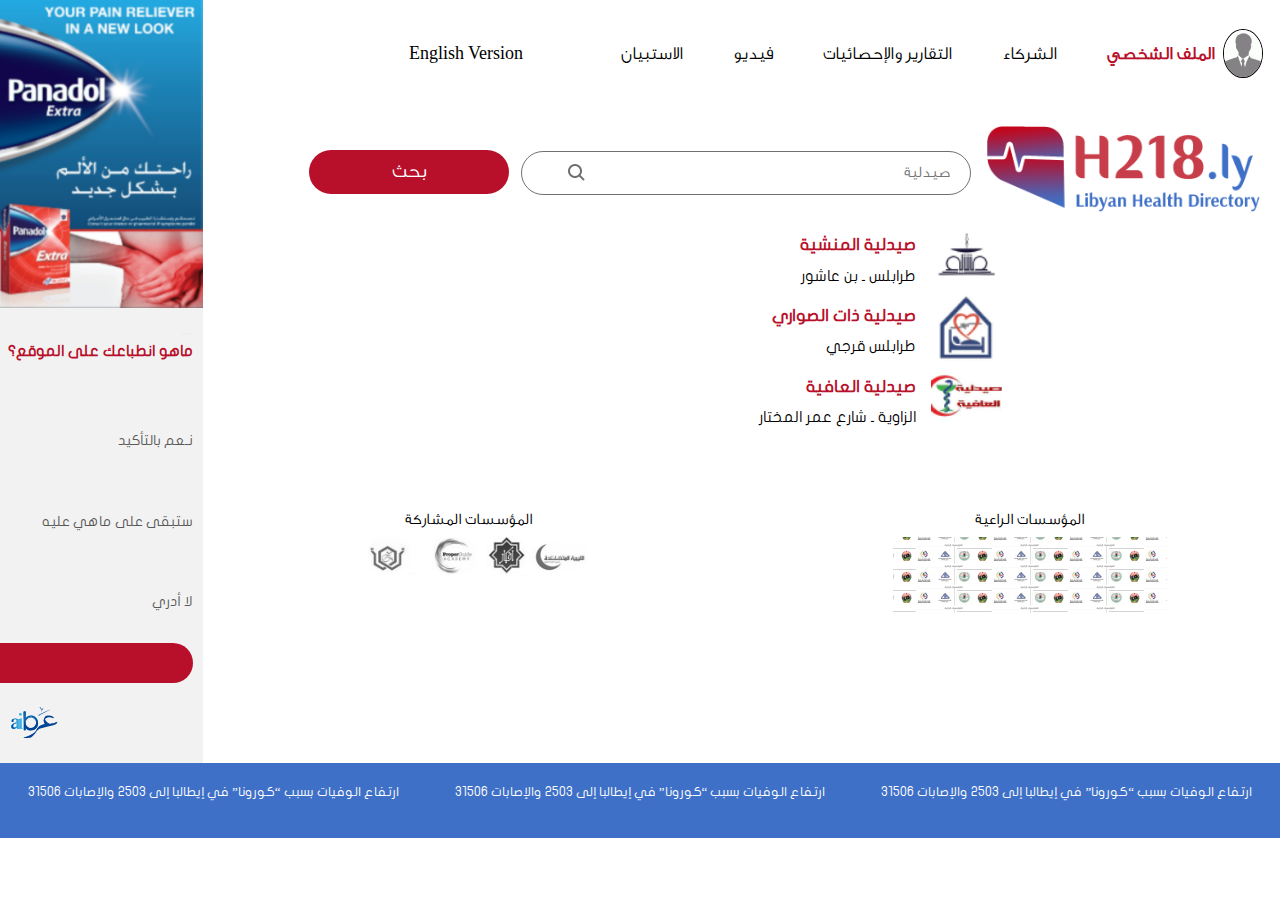
==== page2.html @ 192e5cd8 "new" ====
<!Doctype html>
<!Doctype html>
<html>

<head>
    <title>Pan</title>
    <meta charset="utf-8">
    
    <link rel="stylesheet" href="https://use.fontawesome.com/releases/v5.4.1/css/all.css" integrity="sha384-5sAR7xN1Nv6T6+dT2mhtzEpVJvfS3NScPQTrOxhwjIuvcA67KV2R5Jz6kr4abQsz"
     crossorigin="anonymous">
     <link href="https://fonts.googleapis.com/css?family=Cairo|Roboto&display=swap" rel="stylesheet">
     <meta name="viewport"  content="width=device-width, initial-scale=1">
    <link rel="stylesheet" href="assets/css/bootstrap.min.css" type="text/css">
	<link rel="stylesheet" href="assets/css/style.css" type="text/css">



</head>
<body>
	<section class = "bodyyyy">
		<div class="row">
			<div class="col-md-10">
				<nav class="navbar navbar-expand-xl navbar-dark bg-dark">
					<a class="navbar-brand " href="#">
						<img class = "profile mt-3" src="assets/img/Image_1.png" alt="">  
					</a>

					<button class="navbar-toggler" type="button" data-toggle="collapse" data-target="#navbarsExample06" aria-controls="navbarsExample06" aria-expanded="false" aria-label="Toggle navigation">
					  <span class="navbar-toggler-icon"></span>
					</button>
				  
					<div class="collapse navbar-collapse" id="navbarsExample06">
						<ul class="navbar-nav">
							<li class="nav-item active">
								<a class="nav-link mr-2" href="#">الملف الشخصي</a>
							  </li>
							<li class="nav-item">
							  <a class="nav-link" href="#">الشركاء</a>
							</li>
							<li class="nav-item">
							  <a class="nav-link" href="#">التقارير والإحصائيات</a>
							</li>
							<li class="nav-item">
							  <a class="nav-link" href="#">فيديو</a>
							</li>
							<li class="nav-item">
							  <a class="nav-link" href="#">الاستبيان</a>
							</li>
						  </ul>
						  <ul class = "navbar-nav float-left pr-5">
							<li class="nav-item">
								<a class="nav-link" href="#">English Version</a>
							  </li>
						  </ul>
					
					</div>
				</nav>
				<div class="container search-page2 text-right">
					<div class="row">
						<div class="col-md-3 logo1">

							<img src="assets/img/30-layers.png" alt="">
						</div>
						<div class="col-md-9">
                            <div class="searc-icon mt-2 mr-3">
                                <form action="">
                                    
                                <input type="text" placeholder="صيدلية">
                                <span><img src="assets/img/search.png" alt=""></span>
                              
                                <button class="btn-search mt-3 mr-2" type="button">بحث</button>
                            </form>
                            </div>
                            <div class="result-search mt-4">
                                <div class="row">
                                    <div class="col-md-1 text-center">
                                        <img src="assets/img/ss1.png" alt="">
                                    </div>
                                    <div class="col-md-11 text-right mt-3">
                                        <h5>صيدلية المنشية</h5>
                                        <span>طرابلس ـ بن عاشور </span>
                                    </div>
                                </div>
                                <div class="row">
                                    <div class="col-md-1 text-center">
                                        <img src="assets/img/ss2.png" alt="">
                                    </div>
                                    <div class="col-md-11 text-right mt-3">
                                        <h5>صيدلية ذات الصواري</h5>
                                        <span>طرابلس قرجي </span>
                                    </div>
                                </div>
                                <div class="row">
                                    <div class="col-md-1 text-center">
                                        <img src="assets/img/ss3.png" alt="">
                                    </div>
                                    <div class="col-md-11 text-right mt-3">
                                        <h5>صيدلية العافية</h5>
                                        <span>الزاوية ـ شارع عمر المختار</span>
                                    </div>
                                </div>
                            </div>
						</div>
					</div>
				
				</div>
				<div class="support-company mb-3">
					<div class="row text-center">
						<div class="col-md-6">
							<h6>المؤسسات الراعية</h6>
							<img src="assets/img/Group_48.png" alt="">
						</div>
						<div class="col-md-6">
							<h6>المؤسسات المشاركة</h6>
							<img src="assets/img/Image_3.png" alt="">

						</div>
					</div>

				</div>
              
			</div>
			<div class="col-md-2 left-side">
				<img class="img1" src="assets/img/Image_6@2x.png" alt="">
				<div class="info-desc text-right">
					<button class = "xx" type="button"><i class="fas fa-times"></i></button>
					<p>ماهو انطباعك على الموقع؟</p>
					<form>
						<input type="radio" name="1" value="">
						<label for="1">نـعم بالتأكيد</label><br>
						<input type="radio"  name="2" value="">
						<label for="2">  ستبقى على ماهي عليه</label><br>
						<input type="radio"  name="3" value="">
						<label for="3">لا أدري</label><br><br>
						<input class = "submit" type="submit" value="أرسل">
						<img class= "float-left pt-4 pl-3" src="assets/img/Group_27.png" alt="">

					</form>

				</div>

		 </div>
		</div>

	</section>






<footer>
	<!---------------------------->
	<section class="footer-top-area">
			<div class="container-fluid">
				<div class="row text-center">
					<div class="col-md-4 col-sm-6">
						<p>ارتفاع الوفيات بسبب “كورونا” في إيطالبا إلى 2503 والإصابات 31506

						</p>
					</div>
					<div class="col-md-4 col-sm-6">
						<p>ارتفاع الوفيات بسبب “كورونا” في إيطالبا إلى 2503 والإصابات 31506

						</p>
					</div>
					<div class="col-md-4 col-sm-6">
						<p>ارتفاع الوفيات بسبب “كورونا” في إيطالبا إلى 2503 والإصابات 31506

						</p>
					</div>

				</div>
			</div>
	</section>
</footer>

  


	<script src="assets/js/jquery3.3.1.js"></script>
	<script src="assets/js/popper.min.js"></script>
	<script src="assets/js/bootstrap.min.js"></script>
	<script src="assets/js/main.js"></script>

</body>

</html>
---- assets/css/style.css ----
body{
    direction:rtl;
    color:#000;
    font-family: 'GE_SS_TEXT_LIGHT';

}
@font-face {
  font-family: 'GE_SS_TEXT_LIGHT';
  src: url('../fonts/GE_SS_TEXT_LIGHT.otf');
  src: local('☺'),  url('../fonts/GE_SS_TEXT_LIGHT.otf') format('truetype');
  font-weight: normal;
  font-style: normal;
  }
  @font-face {
    font-family: 'JF-Flat-Regular';
    src: url('../fonts/JF-Flat-Regular.ttf');
    src: local('☺'),  url('../fonts/JF-Flat-Regular.ttf') format('truetype');
    font-weight: normal;
    font-style: normal;
    }
    .bodyyyy{
      overflow-x: hidden;
      overflow-y: hidden;
    }
    .bodyyyy .left-side  .img1{
      width: 100%;
    }
    .bodyyyy .search .row img {
      width: 90%;
      margin: 0 auto;
      display: flex;
      object-fit: contain;
      margin-top:50px;
  }
    .col, .col-1, .col-10, .col-11, .col-12, .col-2, .col-3, .col-4, .col-5, .col-6, .col-7, .col-8, .col-9, .col-auto, .col-lg, .col-lg-1, .col-lg-10, .col-lg-11, .col-lg-12, .col-lg-2, .col-lg-3, .col-lg-4, .col-lg-5, .col-lg-6, .col-lg-7, .col-lg-8, .col-lg-9, .col-lg-auto, .col-md, .col-md-1, .col-md-10, .col-md-11, .col-md-12, .col-md-2, .col-md-3, .col-md-4, .col-md-5, .col-md-6, .col-md-7, .col-md-8, .col-md-9, .col-md-auto, .col-sm, .col-sm-1, .col-sm-10, .col-sm-11, .col-sm-12, .col-sm-2, .col-sm-3, .col-sm-4, .col-sm-5, .col-sm-6, .col-sm-7, .col-sm-8, .col-sm-9, .col-sm-auto, .col-xl, .col-xl-1, .col-xl-10, .col-xl-11, .col-xl-12, .col-xl-2, .col-xl-3, .col-xl-4, .col-xl-5, .col-xl-6, .col-xl-7, .col-xl-8, .col-xl-9, .col-xl-auto {
      position: relative;
      width: 100%;
      min-height: 1px;
      padding-right: 0px;
      padding-left: 0px;
  }
  .navbar-dark .navbar-brand {
    color: #000; 
}
.navbar-dark .navbar-brand:hover{
  color: #000; 
}
  .navbar-dark .navbar-nav .nav-link {
    color: #000;
    font-size: 18px;
    padding: 15px 50px;
    padding-right: 0px;
    font-weight: normal;
  }
  .navbar-dark .navbar-nav .nav-link:hover{
    color: rgb(53, 121, 223);
  }
  .bg-dark {
    background-color: #fff!important;
    color:#000;
  }
  .navbar-dark .navbar-nav .active>.nav-link, .navbar-dark .navbar-nav .nav-link.active, .navbar-dark .navbar-nav .nav-link.show, .navbar-dark .navbar-nav .show>.nav-link {
    color: #b80f2a;
    font-weight: bold;
  }
  .profile{
    background: #fff;
    border-radius: 50%;
    border:1px solid #000;
  }
  img.profile{
     width: 100%;
  }
  ul {
    display: block;
    list-style-type: disc;
    margin-block-start: 1em;
    margin-block-end: 1em;
    margin-inline-start: 0px;
    margin-inline-end: 0px;
    padding-inline-start: 0px;
}
 
  .search{
    text-align: center;
    margin: 0 auto;
  }
   input{
    width: 450px;
    border: 1px solid #707070;
    background-color: #ffffff;
    border-radius: 50px;
    height: 44px;
    padding: 10px 20px;
    outline: 0px;
    position: relative;
    overflow: hidden;

  }
  .search input:hover{
    outline: 0px;

  }
  .search span img{
    position: absolute;
    left:365px;
    margin-top: 15px;
  }
  .support-company{
    margin-top:80px;
  }
  .btn-search{
    border-radius: 50px;
    background-color: #b80f2a;
    color:#fff;
    text-align: center;
    outline: 0px;
    height: 44px;
    width:200px;
    border-radius: 50px;
    font-family: 'GE_SS_TEXT_LIGHT';
    font-size: 21px;
    font-weight: 300;
    border:0px;



  }
  .btn-search:hover{

    outline: 0px;
    border:0px;
  }

 .info-desc{
   background: #f2f2f2;;
   color:#b80f2a;
   padding: 10px;;
   font-size: 15px;
   font-weight: bold;
   font-family: 'JF-Flat-Regular';
   padding-bottom: 80px;
 }
 .info-desc label{
  color: #585858;
  font-size: 14px;
  font-weight: 600;
  font-weight: normal;
}
 .info-desc .xx{
  color:#b80f2a;
  border:none;
  outline: none;
}
.info-desc .xx:hover{
  color:#b80f2a;
  border:none;
  outline: none;
}
.submit{
  border-radius: 50px;
  background-color: #b80f2a;
  color:#fff;
  outline: 0px;
  height: 40px;
  border-radius: 50px;
  font-family: 'GE_SS_TEXT_LIGHT';
  font-weight: 300;
  margin: 0 auto;
  display: flex;
  padding: 15px 50px;
  line-height: 5px;
  font-size: 18px;
  border:0px;

  

}
.submit:hover{

  outline: 0px;
  border:0px;
}

 /*footer
 */
 .footer-top-area {
     background: none repeat scroll 0 0 #3e70c7;
 color: #fff;
 padding-top:20px;
 padding-bottom:20px;

font-size: 13px;
font-family: 'JF-Flat-Regular';}
 








/**/
/*Scroll*/
::-webkit-scrollbar {
  width: 10px;

  border-radius: 15px !important;
  }
  
  /* Track */
  ::-webkit-scrollbar-track {
  background: #f1f1f1; 
  border-radius: 15px !important;
  
  }
  /* Handle */
  ::-webkit-scrollbar-thumb {
  background: #e33b3a; 
  border-radius: 15px !important;
  height: 150px;
  
  }
  
  /* Handle on hover */
  ::-webkit-scrollbar-thumb:hover {
  background: #000; 
  }
  .search-page2{
      margin:35px;
  }
  .search-page2 .logo1 img{
    width:100%;
  }
  .search-page2  span img{
    position: absolute;
    left:400px;
    margin-top: 30px;
  }
  .result-search{
    font-family: 'JF-Flat-Regular';
    color:#000;
  }
  .result-search img{
      width:100%;
      
  }
  .result-search h5{
    font-size: 17px;
    color:#b80f2a;
    font-weight: 600;
  }
  .result-search .row span{
    font-size: 15px;
    color:#000;
    font-weight: 500;
  }
.result-search .row .col-md-11{
  position: relative;
  width: 100%;
  min-height: 1px;
  padding-right: 15px;
  padding-left: 0px;
}
}
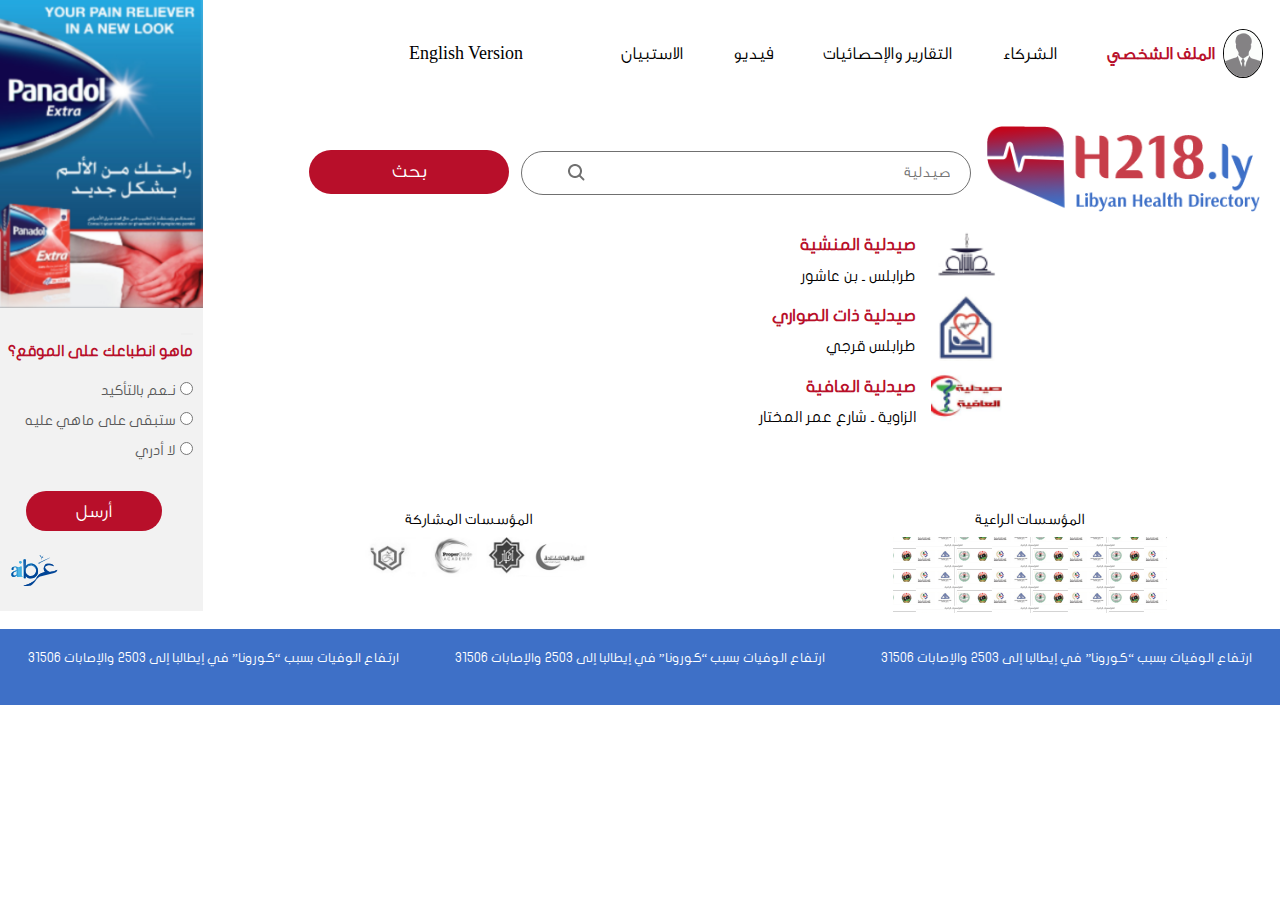
==== commit a6c2a052: "new" ====
--- a/page2.html
+++ b/page2.html
@@ -58,8 +58,9 @@
 				<div class="container search-page2 text-right">
 					<div class="row">
 						<div class="col-md-3 logo1">
-
-							<img src="assets/img/30-layers.png" alt="">
+                           <a href="">
+                            <img src="assets/img/30-layers.png" alt="">
+                           </a>
 						</div>
 						<div class="col-md-9">
                             <div class="searc-icon mt-2 mr-3">
--- a/assets/css/style.css
+++ b/assets/css/style.css
@@ -86,7 +86,19 @@
     text-align: center;
     margin: 0 auto;
   }
-   input{
+   .search input{
+    width: 450px;
+    border: 1px solid #707070;
+    background-color: #ffffff;
+    border-radius: 50px;
+    height: 44px;
+    padding: 10px 20px;
+    outline: 0px;
+    position: relative;
+    overflow: hidden;
+
+  }
+  .search-page2 input{
     width: 450px;
     border: 1px solid #707070;
     background-color: #ffffff;
@@ -264,4 +276,4 @@
   padding-right: 15px;
   padding-left: 0px;
 }
-}
+
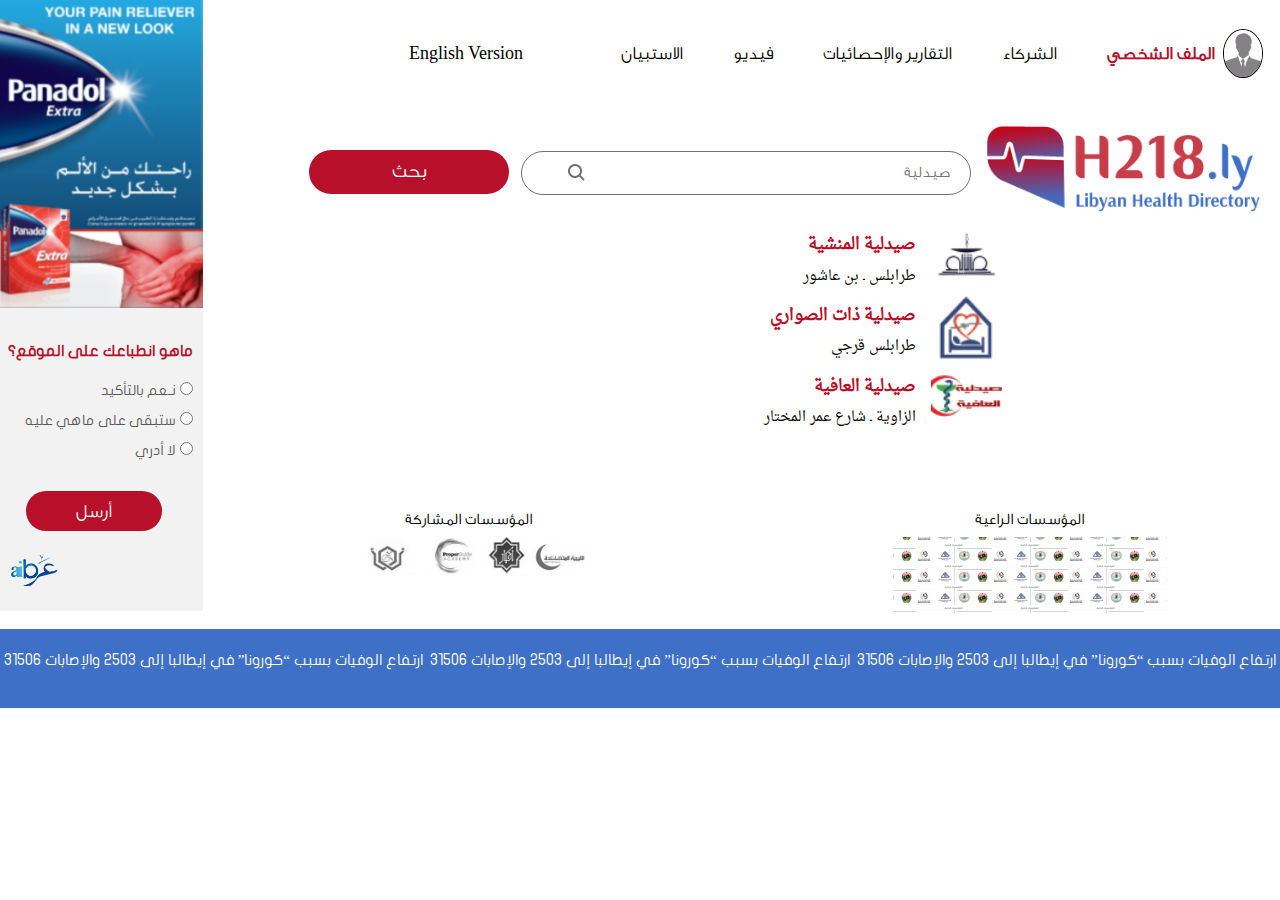
==== commit d22e3b06: "new" ====
--- a/page2.html
+++ b/page2.html
@@ -26,7 +26,7 @@
 					</a>
 
 					<button class="navbar-toggler" type="button" data-toggle="collapse" data-target="#navbarsExample06" aria-controls="navbarsExample06" aria-expanded="false" aria-label="Toggle navigation">
-					  <span class="navbar-toggler-icon"></span>
+                        <i class="fa fa-bars"></i>
 					</button>
 				  
 					<div class="collapse navbar-collapse" id="navbarsExample06">
--- a/assets/css/style.css
+++ b/assets/css/style.css
@@ -19,6 +19,13 @@
     font-weight: normal;
     font-style: normal;
     }
+    @font-face {
+      font-family: 'Droid-Naskh-Regular';
+      src: url('../fonts/Droid-Naskh-Regular.ttf');
+      src: local('☺'),  url('../fonts/Droid-Naskh-Regular.ttf') format('truetype');
+      font-weight: normal;
+      font-style: normal;
+      }
     .bodyyyy{
       overflow-x: hidden;
       overflow-y: hidden;
@@ -164,6 +171,7 @@
   color:#b80f2a;
   border:none;
   outline: none;
+  background: #f2f2f2;;
 }
 .info-desc .xx:hover{
   color:#b80f2a;
@@ -203,7 +211,7 @@
  padding-top:20px;
  padding-bottom:20px;
 
-font-size: 13px;
+font-size: 15px;
 font-family: 'JF-Flat-Regular';}
  
 
@@ -252,7 +260,7 @@
     margin-top: 30px;
   }
   .result-search{
-    font-family: 'JF-Flat-Regular';
+    font-family: 'Droid-Naskh-Regular';
     color:#000;
   }
   .result-search img{
@@ -265,9 +273,8 @@
     font-weight: 600;
   }
   .result-search .row span{
-    font-size: 15px;
+    font-size: 14px;
     color:#000;
-    font-weight: 500;
   }
 .result-search .row .col-md-11{
   position: relative;
@@ -276,4 +283,64 @@
   padding-right: 15px;
   padding-left: 0px;
 }
-
+@media (max-width: 992px) {   /* responsive mobiles and small devicess*/
+
+.navbar-dark .navbar-toggler {
+  border: 2px solid #b80f2a ;
+
+
+}
+.bg-dark {
+  background-color: #e33b3a!important;
+  color:#000;
+}
+.col, .col-1, .col-10, .col-11, .col-12, .col-2, .col-3, .col-4, .col-5, .col-6, .col-7, .col-8, .col-9, .col-auto, .col-lg, .col-lg-1, .col-lg-10, .col-lg-11, .col-lg-12, .col-lg-2, .col-lg-3, .col-lg-4, .col-lg-5, .col-lg-6, .col-lg-7, .col-lg-8, .col-lg-9, .col-lg-auto, .col-md, .col-md-1, .col-md-10, .col-md-11, .col-md-12, .col-md-2, .col-md-3, .col-md-4, .col-md-5, .col-md-6, .col-md-7, .col-md-8, .col-md-9, .col-md-auto, .col-sm, .col-sm-1, .col-sm-10, .col-sm-11, .col-sm-12, .col-sm-2, .col-sm-3, .col-sm-4, .col-sm-5, .col-sm-6, .col-sm-7, .col-sm-8, .col-sm-9, .col-sm-auto, .col-xl, .col-xl-1, .col-xl-10, .col-xl-11, .col-xl-12, .col-xl-2, .col-xl-3, .col-xl-4, .col-xl-5, .col-xl-6, .col-xl-7, .col-xl-8, .col-xl-9, .col-xl-auto {
+  position: relative;
+  width: 100%;
+  min-height: 1px;
+   padding-right: 15px;
+   padding-left: 15px; 
+}
+.fa-bars {
+  color: #fff;
+  font-size: 22px;
+}
+.bodyyyy .search .row img {
+   width:50%;
+   margin: 0 auto;
+   margin-top:30px;
+}
+
+.search input {
+  width: 80%;
+  margin: 0 auto;
+}
+.search span img {
+
+  left: 65px;
+}
+.info-desc {
+ 
+  padding-right: 48px;
+}
+
+
+.navbar-toggler {
+font-size:16px;
+background-color: #000;
+}
+.navbar-nav {
+  display: flex;
+  margin:0 auto;
+  -ms-flex-direction: column;
+  flex-direction: column;
+  margin-bottom: 0;
+  list-style: none;
+  text-align: center;
+}
+.footer-top-area {
+
+font-size: 14px;
+
+}
+}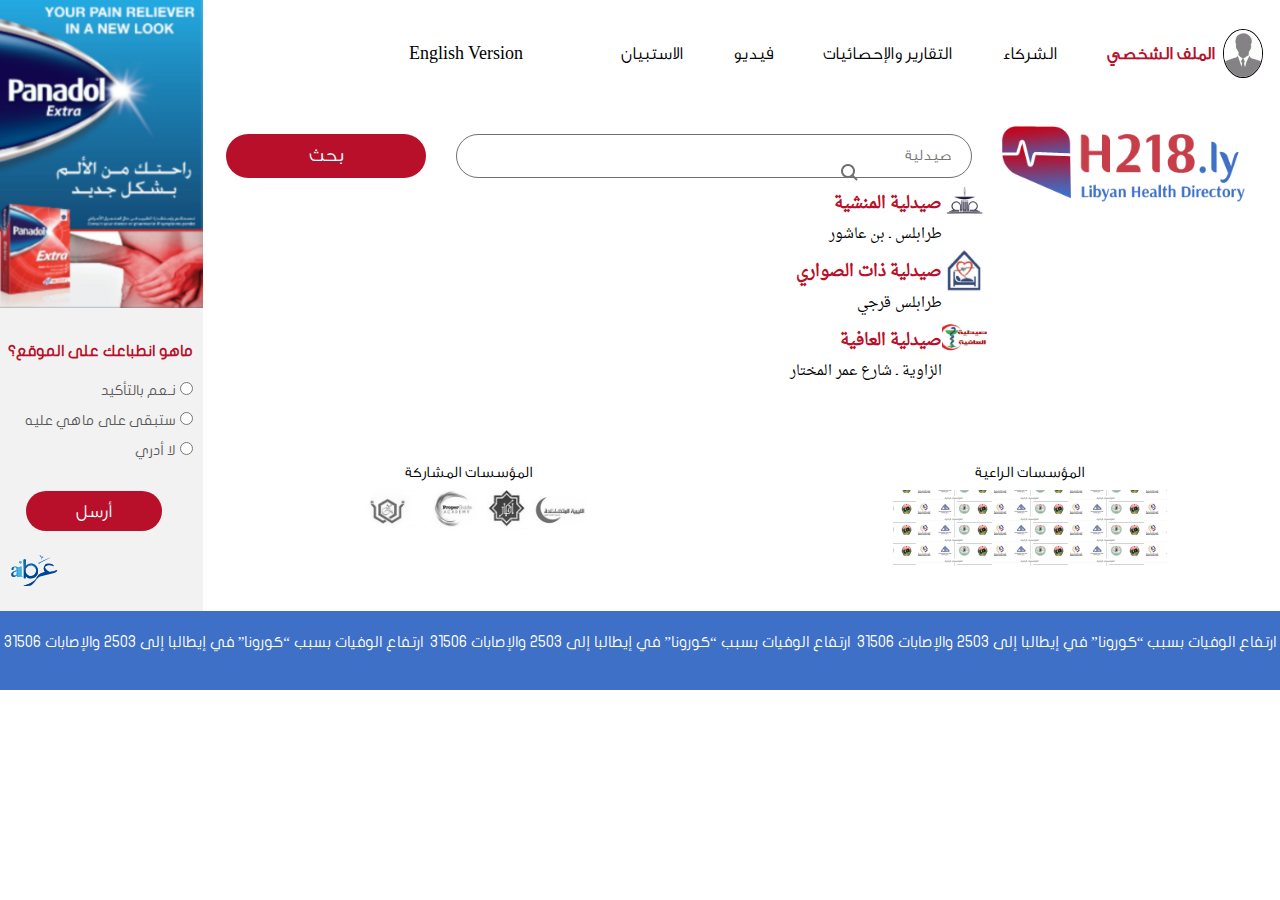
==== commit 8788c645: "new" ====
--- a/page2.html
+++ b/page2.html
@@ -55,24 +55,23 @@
 					
 					</div>
 				</nav>
-				<div class="container search-page2 text-right">
-					<div class="row">
+				<div class="container search-page2 ">
+					<div class="row text-right">
 						<div class="col-md-3 logo1">
                            <a href="">
                             <img src="assets/img/30-layers.png" alt="">
                            </a>
 						</div>
-						<div class="col-md-9">
-                            <div class="searc-icon mt-2 mr-3">
+						<div class="col-md-6">
+                            <div class="searc-icon mt-2">
                                 <form action="">
                                     
                                 <input type="text" placeholder="صيدلية">
                                 <span><img src="assets/img/search.png" alt=""></span>
                               
-                                <button class="btn-search mt-3 mr-2" type="button">بحث</button>
                             </form>
                             </div>
-                            <div class="result-search mt-4">
+                            <div class="result-search">
                                 <div class="row">
                                     <div class="col-md-1 text-center">
                                         <img src="assets/img/ss1.png" alt="">
@@ -102,6 +101,11 @@
                                 </div>
                             </div>
 						</div>
+						<div class="col-md-3 mt-2">
+							<button class="btn-search" type="button">بحث</button>
+
+						 </div>
+                        
 					</div>
 				
 				</div>
--- a/assets/css/style.css
+++ b/assets/css/style.css
@@ -106,7 +106,7 @@
 
   }
   .search-page2 input{
-    width: 450px;
+    width: 100%;
     border: 1px solid #707070;
     background-color: #ffffff;
     border-radius: 50px;
@@ -276,12 +276,12 @@
     font-size: 14px;
     color:#000;
   }
-.result-search .row .col-md-11{
+.search-page2 .row .col-md-6,.search-page2 .row .col-md-3{
   position: relative;
   width: 100%;
   min-height: 1px;
   padding-right: 15px;
-  padding-left: 0px;
+  padding-left: 15px;
 }
 @media (max-width: 992px) {   /* responsive mobiles and small devicess*/
 
@@ -310,6 +310,7 @@
    margin: 0 auto;
    margin-top:30px;
 }
+
 
 .search input {
   width: 80%;
@@ -343,4 +344,17 @@
 font-size: 14px;
 
 }
+.search-page2 .logo1 img {
+  width:50%;
+  margin: 0 auto;
+  display: flex;
+}
+.search-page2 input {
+  width: 80%;
+  margin: 0 auto;
+}
+.search-page2 span img {
+  
+left:100px;
+}
 }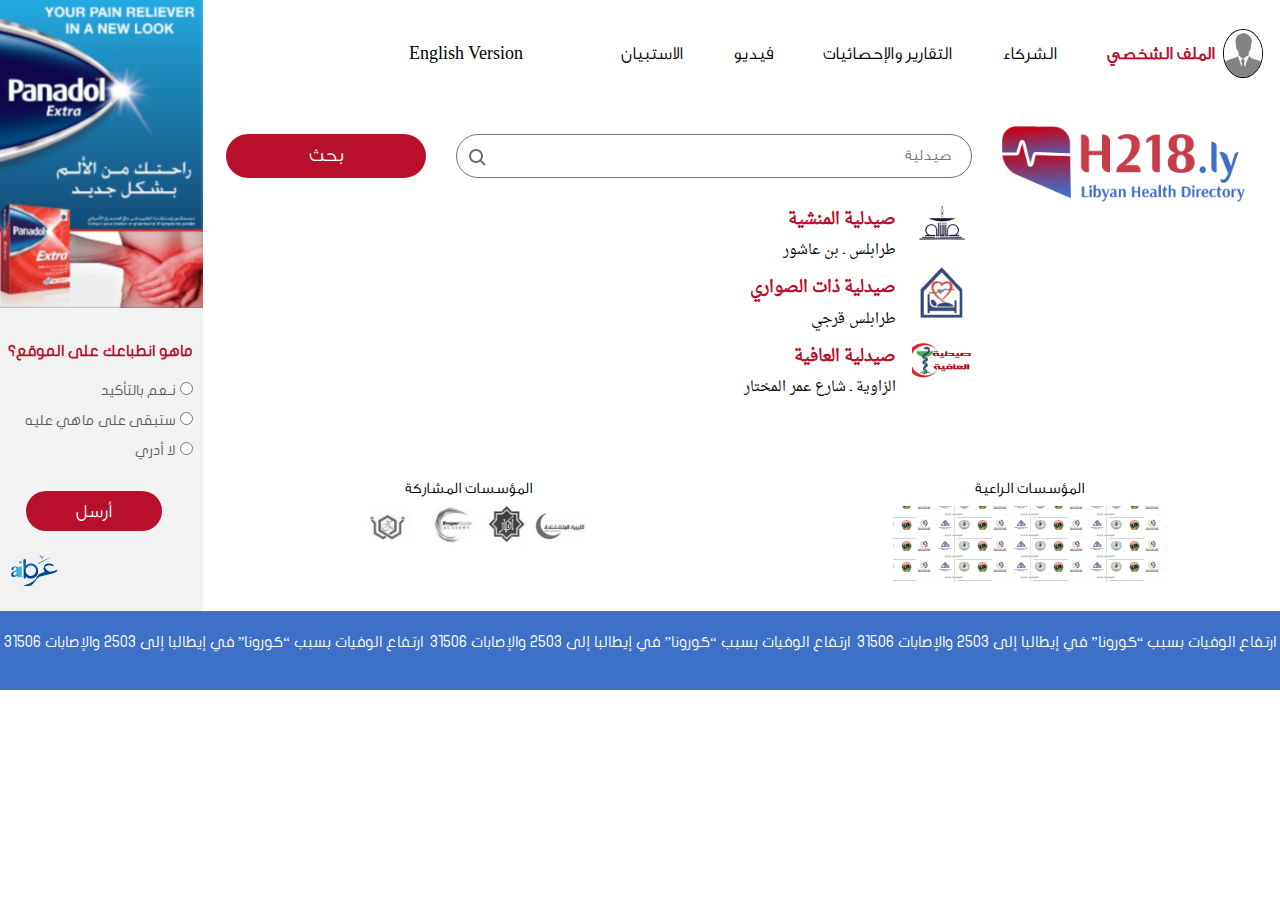
==== commit 4aadc6a7: "new" ====
--- a/page2.html
+++ b/page2.html
@@ -71,30 +71,30 @@
                               
                             </form>
                             </div>
-                            <div class="result-search">
+                            <div class="result-search mt-3">
                                 <div class="row">
-                                    <div class="col-md-1 text-center">
+                                    <div class="col-md-2 text-center">
                                         <img src="assets/img/ss1.png" alt="">
                                     </div>
-                                    <div class="col-md-11 text-right mt-3">
+                                    <div class="col-md-10 text-right mt-3">
                                         <h5>صيدلية المنشية</h5>
                                         <span>طرابلس ـ بن عاشور </span>
                                     </div>
                                 </div>
                                 <div class="row">
-                                    <div class="col-md-1 text-center">
+                                    <div class="col-md-2 text-center">
                                         <img src="assets/img/ss2.png" alt="">
                                     </div>
-                                    <div class="col-md-11 text-right mt-3">
+                                    <div class="col-md-10 text-right mt-3">
                                         <h5>صيدلية ذات الصواري</h5>
                                         <span>طرابلس قرجي </span>
                                     </div>
                                 </div>
                                 <div class="row">
-                                    <div class="col-md-1 text-center">
+                                    <div class="col-md-2 text-center">
                                         <img src="assets/img/ss3.png" alt="">
                                     </div>
-                                    <div class="col-md-11 text-right mt-3">
+                                    <div class="col-md-10 text-right mt-3">
                                         <h5>صيدلية العافية</h5>
                                         <span>الزاوية ـ شارع عمر المختار</span>
                                     </div>
--- a/assets/css/style.css
+++ b/assets/css/style.css
@@ -206,7 +206,7 @@
  /*footer
  */
  .footer-top-area {
-     background: none repeat scroll 0 0 #3e70c7;
+ background: none repeat scroll 0 0 #3e70c7;
  color: #fff;
  padding-top:20px;
  padding-bottom:20px;
@@ -214,14 +214,6 @@
 font-size: 15px;
 font-family: 'JF-Flat-Regular';}
  
-
-
-
-
-
-
-
-
 /**/
 /*Scroll*/
 ::-webkit-scrollbar {
@@ -254,19 +246,16 @@
   .search-page2 .logo1 img{
     width:100%;
   }
-  .search-page2  span img{
+  .search-page2 span img {
     position: absolute;
-    left:400px;
-    margin-top: 30px;
-  }
+    left: 28px;
+    margin-top: 15px;
+}
   .result-search{
     font-family: 'Droid-Naskh-Regular';
     color:#000;
   }
-  .result-search img{
-      width:100%;
-      
-  }
+
   .result-search h5{
     font-size: 17px;
     color:#b80f2a;
@@ -277,6 +266,13 @@
     color:#000;
   }
 .search-page2 .row .col-md-6,.search-page2 .row .col-md-3{
+  position: relative;
+  width: 100%;
+  min-height: 1px;
+  padding-right: 15px;
+  padding-left: 15px;
+}
+.search-page2 .row .col-md-11{
   position: relative;
   width: 100%;
   min-height: 1px;
@@ -357,4 +353,7 @@
   
 left:100px;
 }
+.result-search img{
+ display: none;  
+}
 }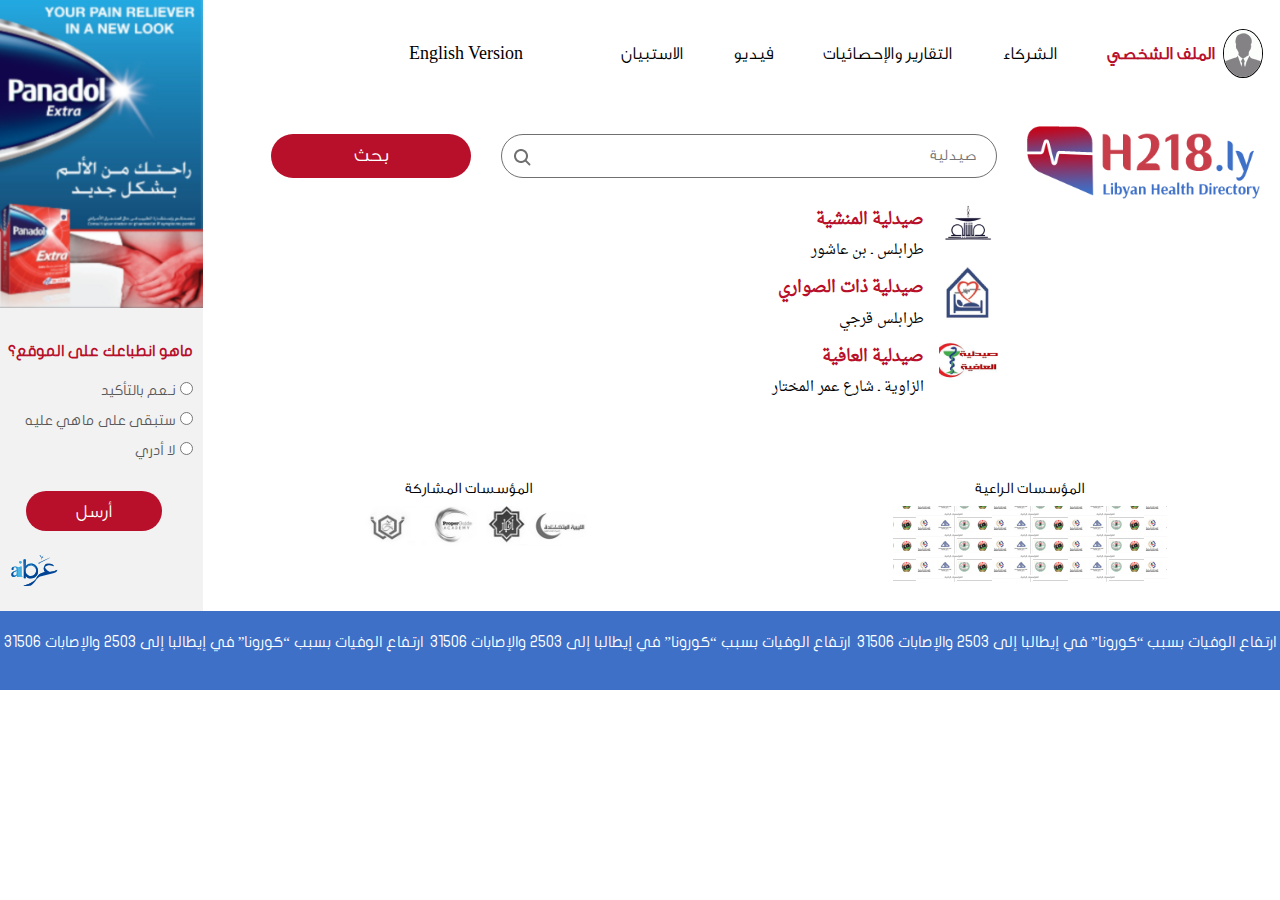
==== commit db7b4781: "new" ====
--- a/page2.html
+++ b/page2.html
@@ -55,7 +55,7 @@
 					
 					</div>
 				</nav>
-				<div class="container search-page2 ">
+				<div class=" search-page2 ">
 					<div class="row text-right">
 						<div class="col-md-3 logo1">
                            <a href="">
--- a/assets/css/style.css
+++ b/assets/css/style.css
@@ -341,19 +341,19 @@
 
 }
 .search-page2 .logo1 img {
-  width:50%;
+  width:90%;
   margin: 0 auto;
   display: flex;
 }
 .search-page2 input {
-  width: 80%;
+
   margin: 0 auto;
 }
-.search-page2 span img {
-  
-left:100px;
-}
+
 .result-search img{
  display: none;  
 }
+.search-page2 .btn-search{
+  width:100%;
+}
 }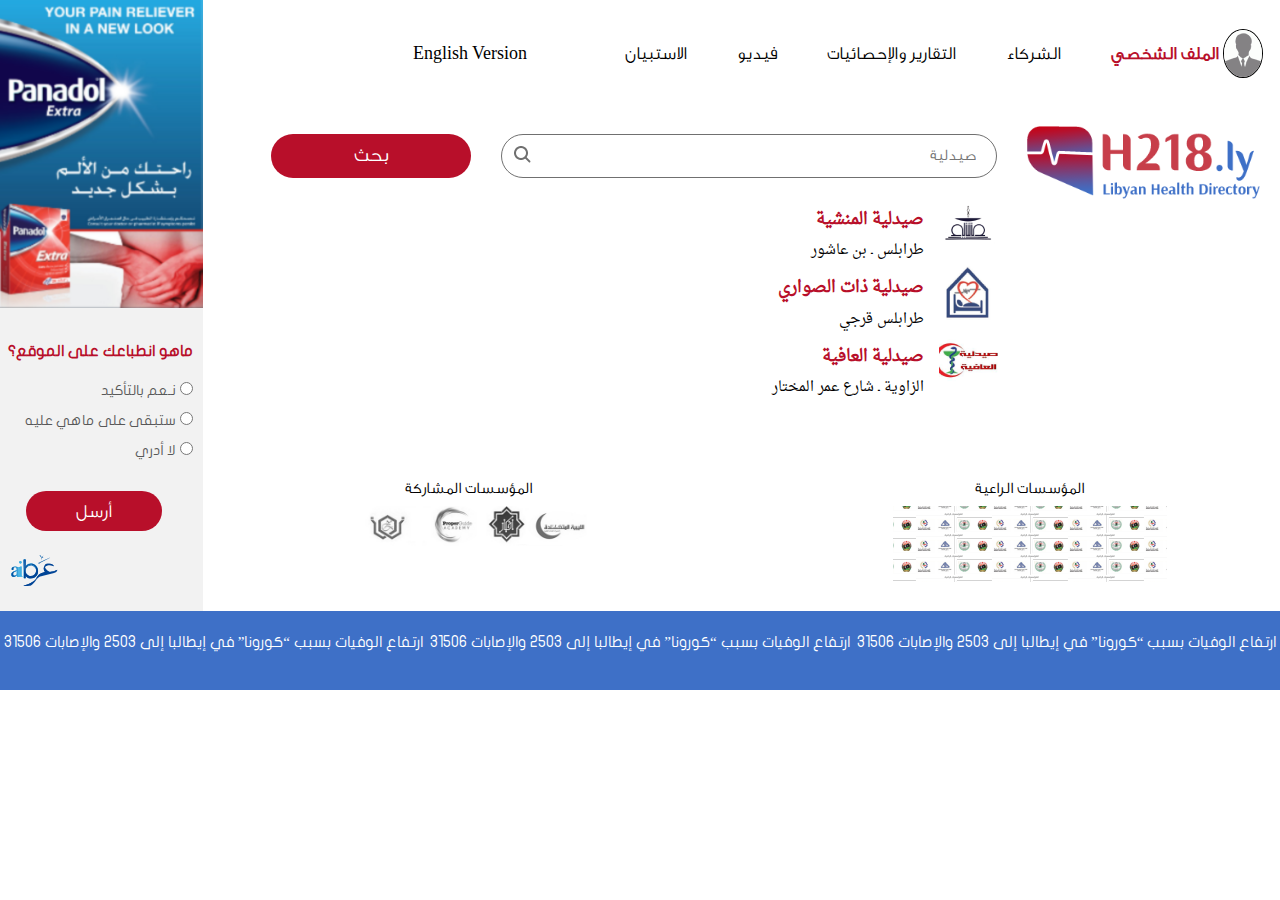
==== commit 102834a9: "new" ====
--- a/page2.html
+++ b/page2.html
@@ -32,7 +32,7 @@
 					<div class="collapse navbar-collapse" id="navbarsExample06">
 						<ul class="navbar-nav">
 							<li class="nav-item active">
-								<a class="nav-link mr-2" href="#">الملف الشخصي</a>
+								<a class="nav-link mr-1" href="#">الملف الشخصي</a>
 							  </li>
 							<li class="nav-item">
 							  <a class="nav-link" href="#">الشركاء</a>
--- a/assets/css/style.css
+++ b/assets/css/style.css
@@ -64,7 +64,7 @@
     color: rgb(53, 121, 223);
   }
   .bg-dark {
-    background-color: #fff!important;
+    background-color: transparent!important;
     color:#000;
   }
   .navbar-dark .navbar-nav .active>.nav-link, .navbar-dark .navbar-nav .nav-link.active, .navbar-dark .navbar-nav .nav-link.show, .navbar-dark .navbar-nav .show>.nav-link {
@@ -249,7 +249,7 @@
   .search-page2 span img {
     position: absolute;
     left: 28px;
-    margin-top: 15px;
+    top: 20px;
 }
   .result-search{
     font-family: 'Droid-Naskh-Regular';
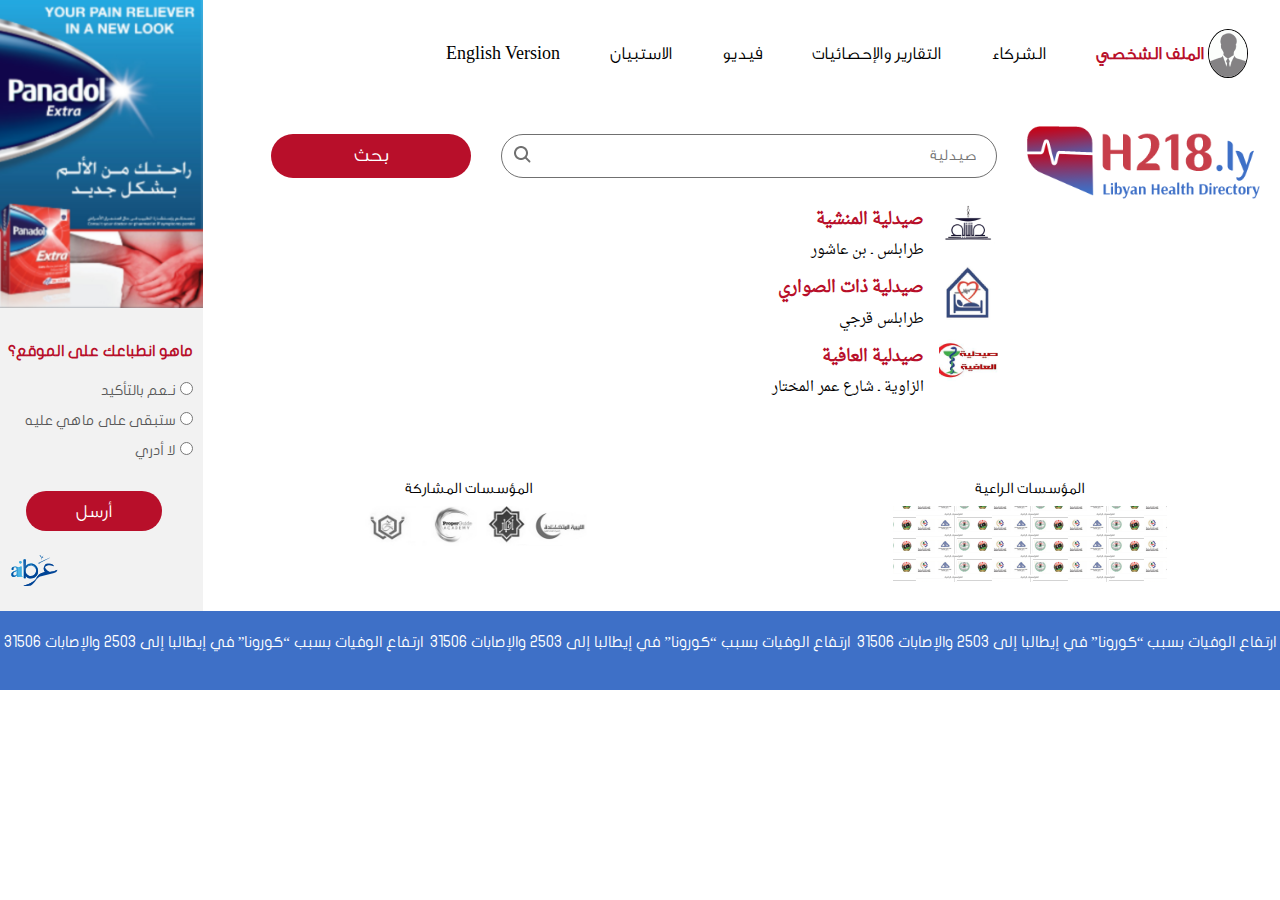
==== commit b7ce2e5b: "new" ====
--- a/page2.html
+++ b/page2.html
@@ -20,41 +20,45 @@
 	<section class = "bodyyyy">
 		<div class="row">
 			<div class="col-md-10">
-				<nav class="navbar navbar-expand-xl navbar-dark bg-dark">
-					<a class="navbar-brand " href="#">
-						<img class = "profile mt-3" src="assets/img/Image_1.png" alt="">  
-					</a>
-
-					<button class="navbar-toggler" type="button" data-toggle="collapse" data-target="#navbarsExample06" aria-controls="navbarsExample06" aria-expanded="false" aria-label="Toggle navigation">
-                        <i class="fa fa-bars"></i>
-					</button>
-				  
-					<div class="collapse navbar-collapse" id="navbarsExample06">
-						<ul class="navbar-nav">
-							<li class="nav-item active">
-								<a class="nav-link mr-1" href="#">الملف الشخصي</a>
-							  </li>
-							<li class="nav-item">
-							  <a class="nav-link" href="#">الشركاء</a>
-							</li>
-							<li class="nav-item">
-							  <a class="nav-link" href="#">التقارير والإحصائيات</a>
-							</li>
-							<li class="nav-item">
-							  <a class="nav-link" href="#">فيديو</a>
-							</li>
-							<li class="nav-item">
-							  <a class="nav-link" href="#">الاستبيان</a>
-							</li>
-						  </ul>
-						  <ul class = "navbar-nav float-left pr-5">
-							<li class="nav-item">
-								<a class="nav-link" href="#">English Version</a>
-							  </li>
-						  </ul>
-					
-					</div>
-				</nav>
+				<section class="navbar-navv">
+					<nav class="navbar navbar-expand-lg navbar-dark bg-dark">
+						<div class="container-fluid">
+							<a class="navbar-brand " href="#">
+								<img class = "profile mt-3" src="assets/img/Image_1.png" alt="">  
+							</a>
+		
+							<button class="navbar-toggler" type="button" data-toggle="collapse" data-target="#navbarsExample06" aria-controls="navbarsExample06" aria-expanded="false" aria-label="Toggle navigation">
+								<i class="fa fa-bars"></i>
+							</button>
+					  
+						  <div class="collapse navbar-collapse" id="navbarsExample07">
+							<ul class="navbar-nav">
+								<li class="nav-item active">
+									<a class="nav-link mr-1" href="index.html">الملف الشخصي</a>
+								  </li>
+								<li class="nav-item">
+								  <a class="nav-link" href="index.html">الشركاء</a>
+								</li>
+								<li class="nav-item">
+								  <a class="nav-link" href="index.html">التقارير والإحصائيات</a>
+								</li>
+								<li class="nav-item">
+								  <a class="nav-link" href="index.html">فيديو</a>
+								</li>
+								<li class="nav-item">
+								  <a class="nav-link" href="index.html">الاستبيان</a>
+								</li>
+							  </ul>
+							  
+							  <ul class = "navbar-nav">
+								<li class="nav-item">
+									<a class="nav-link" href="index.html">English Version</a>
+								  </li>
+							  </ul>
+						  </div>
+						</div>
+					</nav>
+				</section>
 				<div class=" search-page2 ">
 					<div class="row text-right">
 						<div class="col-md-3 logo1">
--- a/assets/css/style.css
+++ b/assets/css/style.css
@@ -64,7 +64,7 @@
     color: rgb(53, 121, 223);
   }
   .bg-dark {
-    background-color: transparent!important;
+    background-color:transparent!important;
     color:#000;
   }
   .navbar-dark .navbar-nav .active>.nav-link, .navbar-dark .navbar-nav .nav-link.active, .navbar-dark .navbar-nav .nav-link.show, .navbar-dark .navbar-nav .show>.nav-link {
@@ -76,9 +76,7 @@
     border-radius: 50%;
     border:1px solid #000;
   }
-  img.profile{
-     width: 100%;
-  }
+ 
   ul {
     display: block;
     list-style-type: disc;
@@ -294,8 +292,8 @@
   position: relative;
   width: 100%;
   min-height: 1px;
-   padding-right: 15px;
-   padding-left: 15px; 
+   padding-right: 0px;
+   padding-left: 0px; 
 }
 .fa-bars {
   color: #fff;
@@ -314,11 +312,11 @@
 }
 .search span img {
 
-  left: 65px;
+  left: 70px;
 }
 .info-desc {
  
-  padding-right: 48px;
+  padding-right: 10px;
 }
 
 
@@ -356,4 +354,23 @@
 .search-page2 .btn-search{
   width:100%;
 }
+.submit {
+
+  padding: 15px 20px;
+}
+}
+@media (max-width: 1024px) {   /* responsive mobiles and small devicess*/
+  .navbar-dark .navbar-nav .nav-link {
+    color: #f1eb28;
+    padding: 5px 12px;
+    font-size: 14px;
+}
+.app-section p {
+  text-align: center;
+  font-size: 25px;
+}
+.navbar-dark .navbar-nav .nav-link {
+  color: #000;
+  font-size: 14px;
+}
 }